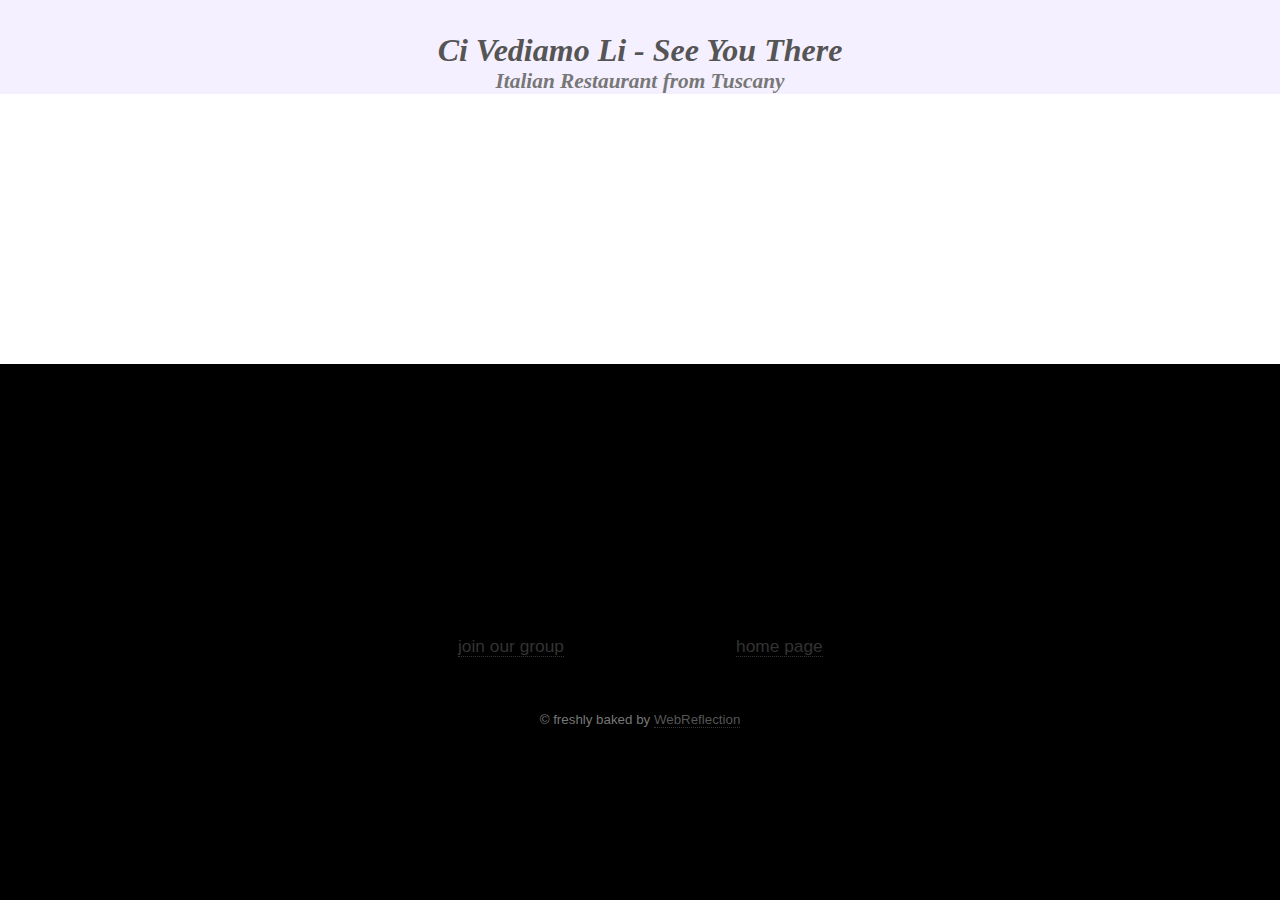
==== gallery.html @ d9ee7ac4 "updated" ====
<!doctype html>
<html lang="en">
	<head>
		<title>Ci Vediamo Li - See You There</title>
		<meta http-equiv="content-type" content="text/html; charset=utf-8"/>
    <meta name="viewport" content="width=device-width, initial-scale=1.0, maximum-scale=1.0, user-scalable=0"/>
		<meta name="description" content="Italian Restaurant, Cuisine from Tuscany"/>
		<meta name="keywords" content="italian,restaurant,tuscany,food,high,new,barnet,london,uk,good,romantic,pictures"/>
		<meta name="category" content="restaurant,high barnet,new barnet,italian,tuscan"/>
		<meta name="copyright" content="Ci Vediamo Li - See You There"/>
		<meta name="author" content="Andrea Giammarchi"/>
		<link rel="shortcut icon" href="/favicon.ico" title="Ci Vediamo Li"/>
		<script src="js/home.js"></script>
		<script src="js/gallery.js"></script>
		<link rel="styleSheet" type="text/css" href="css/content.css"/>
		<!--[if lt IE 7]>
			<link rel="styleSheet" type="text/css" href="css/content.ie.css" />
		<![endif]-->
	</head>
	<body>
		<div id="header">
			<h1>Ci Vediamo Li - See You There</h1>
			<h2>Italian Restaurant from Tuscany</h2>
		</div>
		<div id="main">
			<div class="description">
				<br/>
			</div>
		</div>
		<div id="footer">
			<div id="pictures">
			</div>
			<div id="more">
				<p class="facebook">
					<a href="https://facebook.com/profile.php?id=187387671300901">join our group</a>
				</p>
				<p class="home">
					<a href="index.html">home page</a>
				</p>
			</div>
			<div id="last">
				&copy; freshly baked by <a href="https://webreflection.blogspot.com/">WebReflection</a>
			</div>
		</div>
	</body>
</html>
---- css/content.css ----
html, body, #canvas {
	padding: 0;
	margin: 0;
	width: 100%;
	height: 100%;
	background-color: #000;
	color: #FFF;
	cursor: default;
}

body {
	font-family: sans-serif;
	font-size: 13pt;
}

#canvas {
	position: absolute;
	top: 0;
	left: 0;
}

#header, #main {
	color: #000;
}

#header {
	background-color: #F5F0FF;
	text-align: center;
	font-size: 18pt;
}

#main {
	background: #FFF url(clouds.png) top repeat-x;
	text-align: center;
}

#main > div.description,
#footer > div {
	text-align: left;
	margin: auto;
}

#main > div.description {
	min-height: 206px;
}

#main > div.menu {
	min-height: auto;
}

#footer > div {
	max-width: 620px;
}

#main > div.description * {
	margin: 0 8px;
}

#main > div.description {
	max-width: 636px;
	padding: 24pt 0;
	clear: both;
}

#main > div.description > img, #map {
	border: 8px solid #BBB;
}

#main > div.description > img.float-left {
	float: left;
}

#main > div.description > img.float-right {
	float: right;
}

h1, h2, h3 {
	margin: 0;
	font-family: "civediamoli";
	font-style: italic;
}

h1 {
	color: #555;
	font-size: 24pt;
	padding-top: 24pt;
}

h2 {
	color: #777;
	font-size: 16pt;
}

h3 {
	color: #333;
	font-size: 18pt;
	padding-bottom: 12pt;
}

p {
	margin: 0;
}

#footer {
	background-image: url(logo.png);
	background-repeat: repeat-x;
	background-position: top;
	text-align: center;
	padding-top: 220px;
}

#where ul {
	float: left;
	padding: 0;
	margin: 0 8px;
	list-style: none;
	width: 252px;
}

#where li {
	color: #999;
	background-color: #000;
	font-size: 12pt;
	padding: 12pt 0;
}

#where:hover li {
	color: #DDD;
}

#where li a,
#where li a:visited {
	border: 0;
	color: #999;
	text-decoration: none;
	border-bottom: 1px dotted #333;
}

#where li a:hover {
	color: #DDD;
}

#where:hover li a {
	border-bottom: 1px dotted #FFF;
}

#more {
	clear: left;
}

#more > p {
	margin: 24pt 0 0 60px;
	float: left;
	width: 150px;
	line-height: 60px;
	height: 64px;
	padding-left: 68px;
}

#more > p > a,
#more > p > a:visited {
	color: #333;
	text-decoration: none;
	border-bottom: 1px dotted #333;
}

#more > p > a:hover {
	color: #999;
}

#more:hover > p > a {
	border-bottom: 1px dotted #FFF;
}

#more > p.facebook {
	background: transparent url(facebook.png) left no-repeat;
}

#more > p.gallery {
	background: transparent url(gallery.png) left no-repeat;
}

#more > p.home {
	background: transparent url(home.png) left no-repeat;
}

#footer > #last {
	clear: left;
	text-align: center;
	font-size: 10pt;
	padding: 24pt;
	color: #777;
}

#main > div.menu a,
#main > div.menu a:visited,
#last > a,
#last > a:visited {
	text-decoration: none;
	color: #555;
	border-bottom: 1px dotted #333;
}

#last:hover > a {
	color: #333;
	border-bottom: 1px dotted #777;
}
---- css/content.ie.css ----
#main div.description,
#footer div {
	text-align: left;
	margin: auto;
}
#main div.description * {
	margin: 0 8px;
}
#main div.description,
#footer div {
	width: 636px;
}
#main div.description img, #map {
	border: 8px solid #BBB;
}
#main div.description img.float-left {
	float: left;
}
#main div.description img.float-right {
	float: right;
}
#more p {
	margin: 24pt 0 0 30px;
	float: left;
	width: 200px;
	line-height: 60px;
	height: 64px;
	padding-left: 68px;
}
#more  p  a,
#more  p  a:visited {
	color: #333;
	text-decoration: none;
	border-bottom: 1px dotted #333;
}

#more  p  a:hover {
	color: #999;
}

#more:hover  p  a {
	border-bottom: 1px dotted #FFF;
}

#more  p.facebook {
	background: transparent url(/web/20180901032617im_/http://see-you-there.co.uk/img/facebook.png) left no-repeat;
}

#more p.gallery {
	background: transparent url(/web/20180901032617im_/http://see-you-there.co.uk/img/gallery.png) left no-repeat;
}

#more p.home {
	background: transparent url(/web/20180901032617im_/http://see-you-there.co.uk/img/home.png) left no-repeat;
}

#footer  #last {
	clear: left;
	text-align: center;
	font-size: 10pt;
	padding: 24pt;
	color: #777;
}

#last  a,
#last  a:visited {
	text-decoration: none;
	color: #555;
	border-bottom: 1px dotted #333;
}

#last:hover a {
	color: #333;
	border-bottom: 1px dotted #777;
}

#main div.description h3 {
	padding-top: 24pt;
}

#where ul {
	margin-left: 4px;
}
/*
     FILE ARCHIVED ON 03:26:17 Sep 01, 2018 AND RETRIEVED FROM THE
     INTERNET ARCHIVE ON 11:17:55 Apr 15, 2019.
     JAVASCRIPT APPENDED BY WAYBACK MACHINE, COPYRIGHT INTERNET ARCHIVE.

     ALL OTHER CONTENT MAY ALSO BE PROTECTED BY COPYRIGHT (17 U.S.C.
     SECTION 108(a)(3)).
*/
/*
playback timings (ms):
  LoadShardBlock: 27.846 (3)
  esindex: 0.01
  captures_list: 56.059
  CDXLines.iter: 13.252 (3)
  PetaboxLoader3.datanode: 49.278 (5)
  exclusion.robots: 0.53
  exclusion.robots.policy: 0.508
  RedisCDXSource: 1.78
  PetaboxLoader3.resolve: 172.417 (2)
  load_resource: 238.533
*/
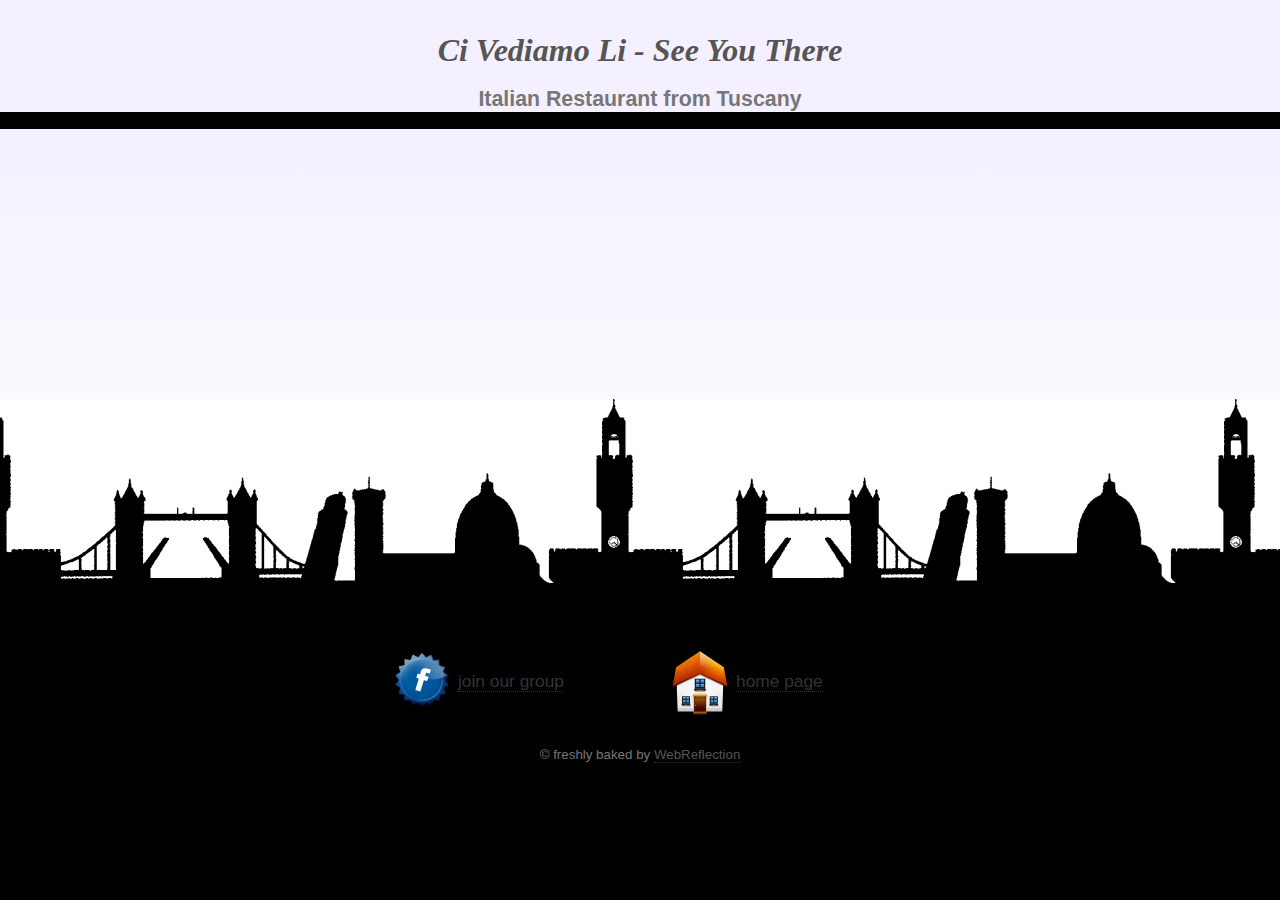
==== commit 279433fd: "update" ====
--- a/gallery.html
+++ b/gallery.html
@@ -1,7 +1,8 @@
 <!doctype html>
 <html lang="en">
 	<head>
-		<title>Ci Vediamo Li - See You There</title>
+    <script>if(location.protocol!='https:'&&location.hostname=='see-you-there.co.uk')location.protocol='https:';</script>
+    <title>Ci Vediamo Li - See You There</title>
 		<meta http-equiv="content-type" content="text/html; charset=utf-8"/>
     <meta name="viewport" content="width=device-width, initial-scale=1.0, maximum-scale=1.0, user-scalable=0"/>
 		<meta name="description" content="Italian Restaurant, Cuisine from Tuscany"/>
@@ -10,8 +11,7 @@
 		<meta name="copyright" content="Ci Vediamo Li - See You There"/>
 		<meta name="author" content="Andrea Giammarchi"/>
 		<link rel="shortcut icon" href="/favicon.ico" title="Ci Vediamo Li"/>
-		<script src="js/home.js"></script>
-		<script src="js/gallery.js"></script>
+		<script defer src="js/gallery.js"></script>
 		<link rel="styleSheet" type="text/css" href="css/content.css"/>
 		<!--[if lt IE 7]>
 			<link rel="styleSheet" type="text/css" href="css/content.ie.css" />
--- a/css/content.css
+++ b/css/content.css
@@ -9,7 +9,7 @@
 }
 
 body {
-	font-family: sans-serif;
+	font-family: 'Trebuchet MS', 'Lucida Sans Unicode', 'Lucida Grande', 'Lucida Sans', Arial, sans-serif;
 	font-size: 13pt;
 }
 
@@ -30,7 +30,7 @@
 }
 
 #main {
-	background: #FFF url(clouds.png) top repeat-x;
+	background: #FFF url(../img/clouds.png) top repeat-x;
 	text-align: center;
 }
 
@@ -74,7 +74,7 @@
 	float: right;
 }
 
-h1, h2, h3 {
+h1, h3 {
 	margin: 0;
 	font-family: "civediamoli";
 	font-style: italic;
@@ -102,14 +102,19 @@
 }
 
 #footer {
-	background-image: url(logo.png);
+	background-image: url(../img/logo.png);
 	background-repeat: repeat-x;
 	background-position: top;
 	text-align: center;
 	padding-top: 220px;
 }
 
+#where {
+	text-align: center !important;
+}
+
 #where ul {
+	text-align: left;
 	float: left;
 	padding: 0;
 	margin: 0 8px;
@@ -142,6 +147,10 @@
 
 #where:hover li a {
 	border-bottom: 1px dotted #FFF;
+}
+
+#where img {
+	margin: auto;
 }
 
 #more {
@@ -173,15 +182,15 @@
 }
 
 #more > p.facebook {
-	background: transparent url(facebook.png) left no-repeat;
+	background: transparent url(../img/facebook.png) left no-repeat;
 }
 
 #more > p.gallery {
-	background: transparent url(gallery.png) left no-repeat;
+	background: transparent url(../img/gallery.png) left no-repeat;
 }
 
 #more > p.home {
-	background: transparent url(home.png) left no-repeat;
+	background: transparent url(../img/home.png) left no-repeat;
 }
 
 #footer > #last {
@@ -205,3 +214,10 @@
 	color: #333;
 	border-bottom: 1px dotted #777;
 }
+
+@media only screen and (max-width: 608px) {
+	#where ul {
+		float: none;
+		margin: auto;
+	}
+}
--- a/css/content.ie.css
+++ b/css/content.ie.css
@@ -43,15 +43,15 @@
 }
 
 #more  p.facebook {
-	background: transparent url(/web/20180901032617im_/http://see-you-there.co.uk/img/facebook.png) left no-repeat;
+	background: transparent url(../img/facebook.png) left no-repeat;
 }
 
 #more p.gallery {
-	background: transparent url(/web/20180901032617im_/http://see-you-there.co.uk/img/gallery.png) left no-repeat;
+	background: transparent url(../img/gallery.png) left no-repeat;
 }
 
 #more p.home {
-	background: transparent url(/web/20180901032617im_/http://see-you-there.co.uk/img/home.png) left no-repeat;
+	background: transparent url(../img/home.png) left no-repeat;
 }
 
 #footer  #last {
